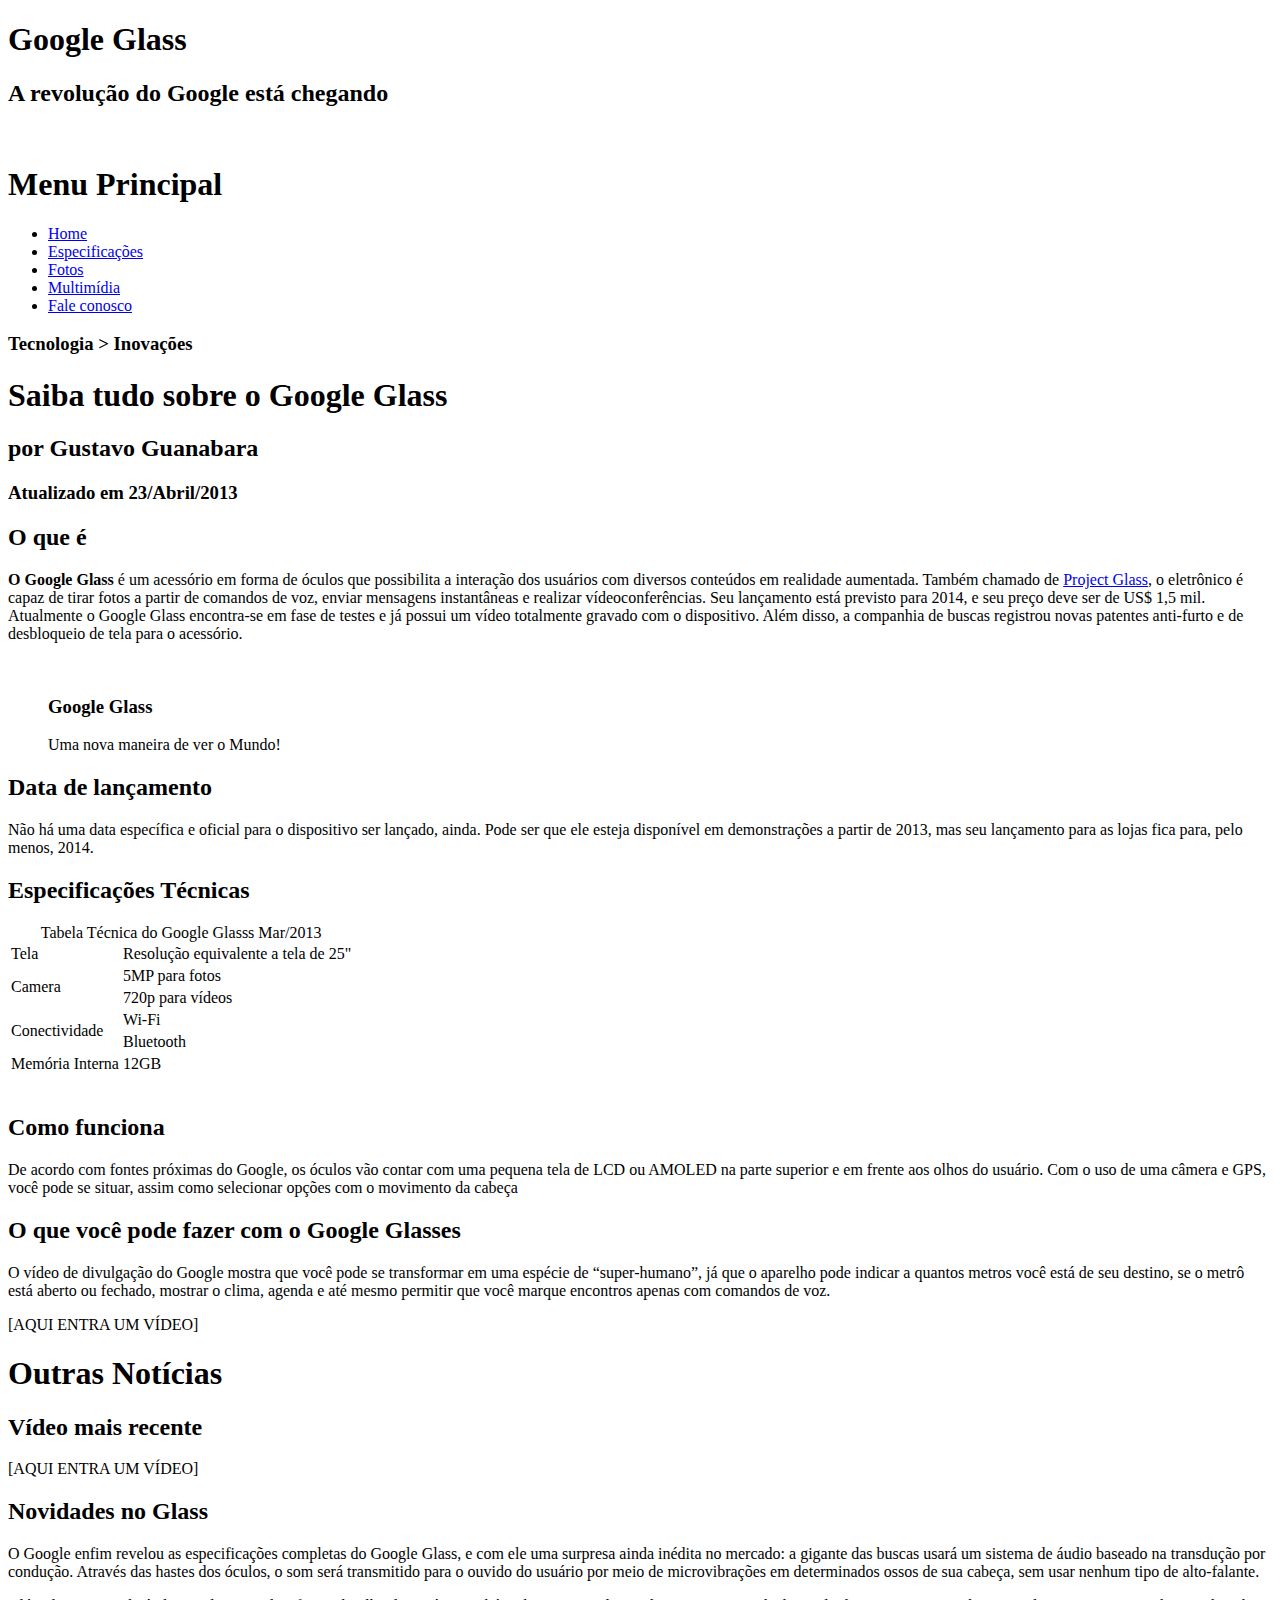
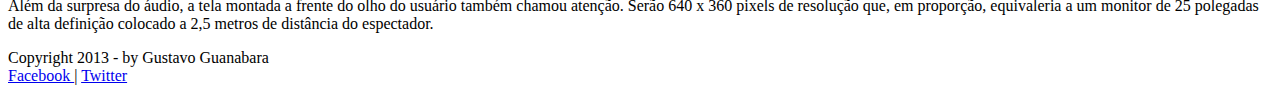
==== projeto-glass-html5/_textos/index.html @ bfe018f0 "Praticando exercícios" ====
<!DOCTYPE html>
<html lang="pt-br">
<head>
    <meta charset="UTF-8">
    <meta http-equiv="X-UA-Compatible" content="IE=edge">
    <meta name="viewport" content="width=device-width, initial-scale=1.0">
    <title>Tudo Sobre Google Glass</title>
    <link rel="stylesheet" href="_css/estilo.css"/>
</head>
<body>
    
<div id="interface">
<header id="cabecalho" >
<hgroup>

<h1>Google Glass</h1>
<h2>A revolução do Google está chegando</h2>

</hgroup>


<img id="icone" src="_imagens/glass-oculos-preto-peq.png" alt="">

<nav id="menu">
<h1>Menu Principal</h1>
<ul>
    <li><a href="index.html"> Home</a></li>
    <li><a href="specs.html"> Especificações</a></li>
    <li><a href="fotos.html"> Fotos</a></li>
    <li><a href="multimidia.html"> Multimídia</a></li>
    <li><a href="fale-conosco.html"> Fale conosco</a></li>

</ul>
</nav>

</header>
<section id="corpo">
    <article id="noticia-principal">
<hgroup>
<header id="cabecalho-artigo">
<h3>Tecnologia > Inovações</h3>
<h1>Saiba tudo sobre o Google Glass</h1>
<h2>por Gustavo Guanabara</h2>
<h3 class="direita">Atualizado em 23/Abril/2013</h3>

</hgroup>
</header>

<h2>O que é</h2>

<p><strong> O Google Glass </strong> é um acessório em forma de óculos que possibilita a interação dos usuários com diversos conteúdos em realidade aumentada. Também chamado de  <a href="https://www.google.com/glass/start/" target="_blank"> Project Glass</a>, o eletrônico é capaz de tirar fotos a partir de comandos de voz, enviar mensagens instantâneas e realizar vídeoconferências. Seu lançamento está previsto para 2014, e seu preço deve ser de US$ 1,5 mil. Atualmente o Google Glass encontra-se em fase de testes e já possui um vídeo totalmente gravado com o dispositivo. Além disso, a companhia de buscas registrou novas patentes anti-furto e de desbloqueio de tela para o acessório.
    <!-- target blank abre uma pagina linkada em uma nova aba -->
</p>

<figure class="foto-legenda">
<img src="_imagens/glass-quadro-homem-mulher.jpg" alt="">
<figcaption>
    <h3>Google Glass</h3>
    <p>Uma nova maneira de ver o Mundo!</p>
</figcaption>
</figure>

<h2>Data de lançamento</h2>

<p> Não há uma data específica e oficial para o dispositivo ser lançado, ainda. Pode ser que ele esteja disponível em demonstrações a partir de 2013, mas seu lançamento para as lojas fica para, pelo menos, 2014.</p>

<h2>Especificações Técnicas</h2>
<table id="tabelaspec">
<caption> Tabela Técnica do Google Glasss <span> Mar/2013</span></caption>

<tr><td class="ce"> Tela</td><td class="cd"> Resolução equivalente a tela de 25"</td></tr>
<tr><td rowspan="2" class="ce"> Camera</td><td class="cd"> 5MP para fotos </td></tr>
<tr><td class="cd"> 720p para vídeos</td></tr>
<tr><td rowspan="2" class="ce"> Conectividade</td><td class="cd"> Wi-Fi </td></tr><tr><td class="cd">Bluetooth</td></tr>
<tr><td class="ce"> Memória Interna</td><td class="cd"> 12GB</td></tr>
</table>
<br>

<h2>Como funciona</h2>

<p> De acordo com fontes próximas do Google, os óculos vão contar com uma pequena tela de LCD ou AMOLED na parte superior e em frente aos olhos do usuário. Com o uso de uma câmera e GPS, você pode se situar, assim como selecionar opções com o movimento da cabeça</p>

<h2>O que você pode fazer com o Google Glasses</h2>

<p> O vídeo de divulgação do Google mostra que você pode se transformar em uma espécie de “super-humano”, já que o aparelho pode indicar a quantos metros você está de seu destino, se o metrô está aberto ou fechado, mostrar o clima, agenda e até mesmo permitir que você marque encontros apenas com comandos de voz.</p>

[AQUI ENTRA UM VÍDEO]
</article>
</section>
<aside id="lateral">
<h1>Outras Notícias</h1>
<h2>Vídeo mais recente</h2>

[AQUI ENTRA UM VÍDEO]

<h2>Novidades no Glass</h2>
<p> O Google enfim revelou as especificações completas do Google Glass, e com ele uma surpresa ainda inédita no mercado: a gigante das buscas usará um sistema de áudio baseado na transdução por condução. Através das hastes dos óculos, o som será transmitido para o ouvido do usuário por meio de microvibrações em determinados ossos de sua cabeça, sem usar nenhum tipo de alto-falante.</p>

<p> Além da surpresa do áudio, a tela montada a frente do olho do usuário também chamou atenção. Serão 640 x 360 pixels de resolução que, em proporção, equivaleria a um monitor de 25 polegadas de alta definição colocado a 2,5 metros de distância do espectador.</p>
</aside>
<footer id="rodape">
<p> Copyright 2013 - by Gustavo Guanabara <br/>
    <a href="http://Facebook.com/cursoemvideo" target="blank"> Facebook </a>|
    <a href="http://Twitter.com/cursoemvideo" target="blank"> Twitter</a></p>
</footer>
</div>
</body>
</html>
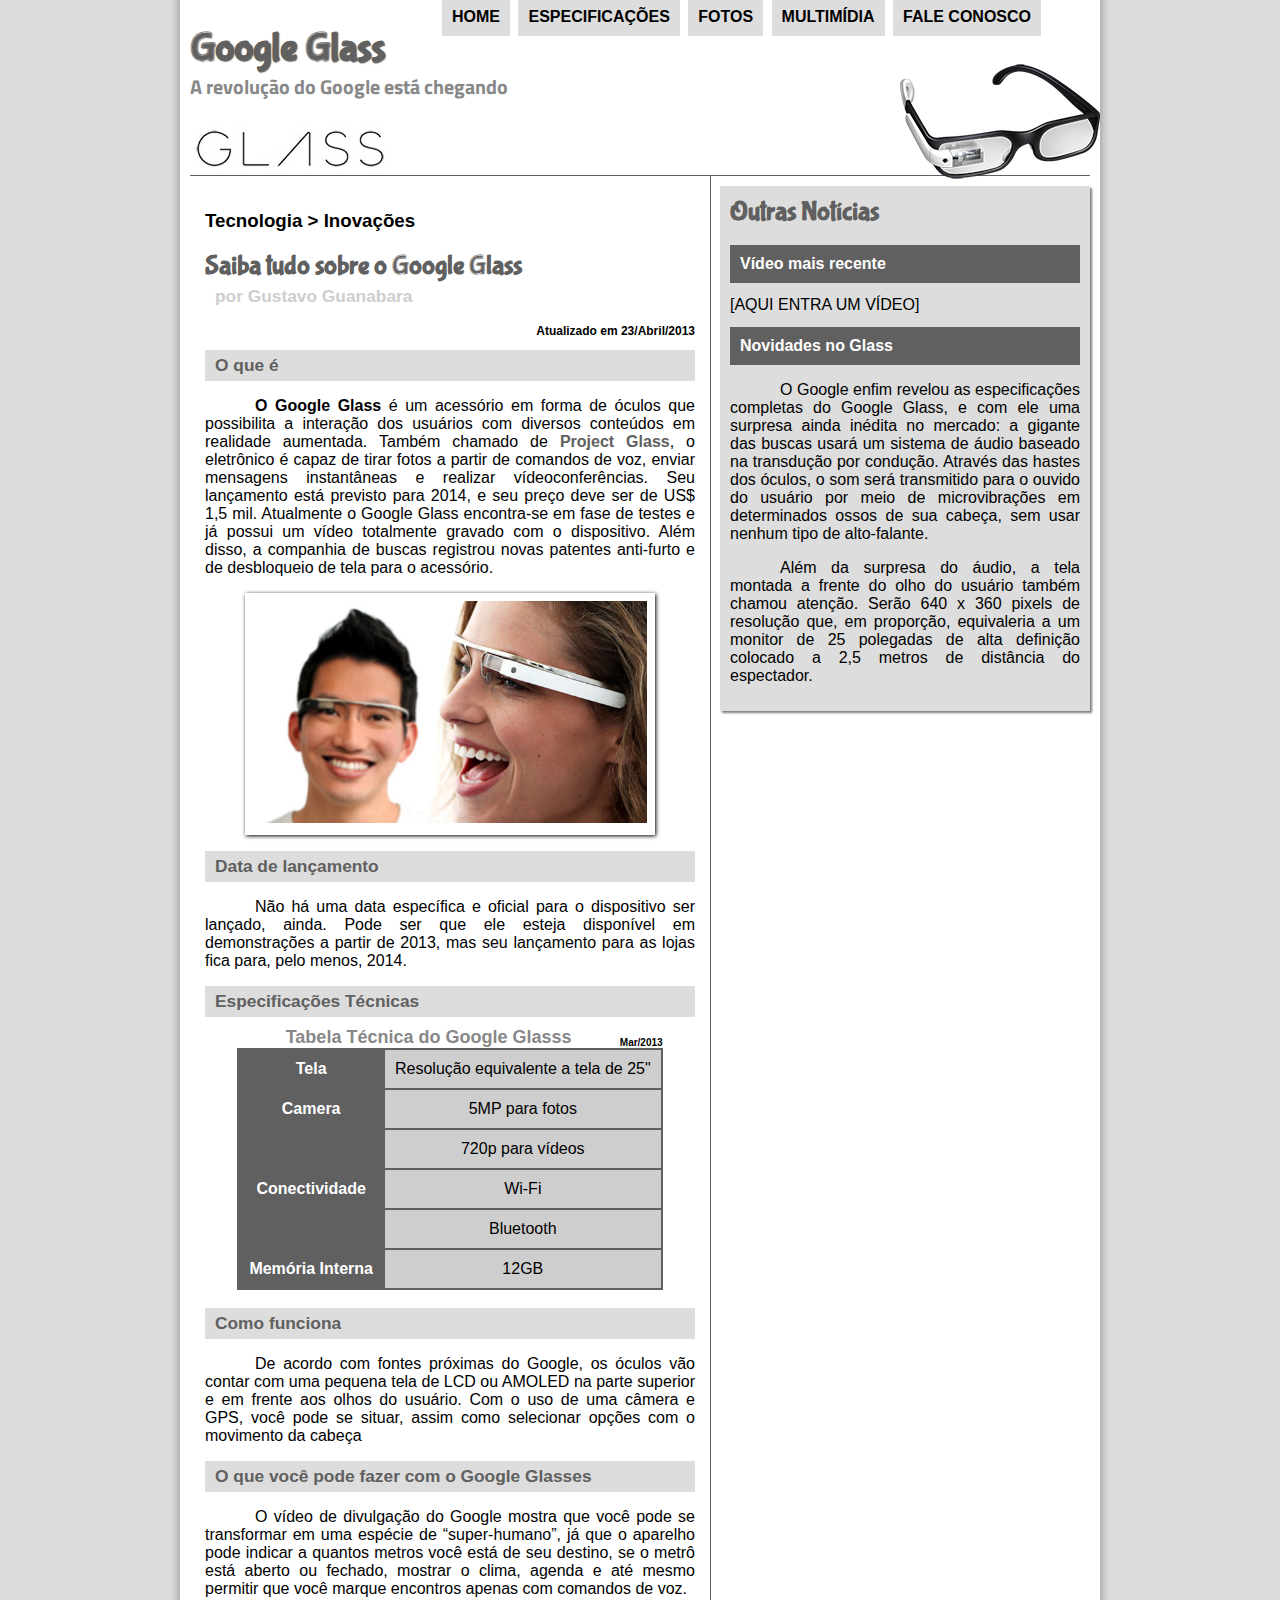
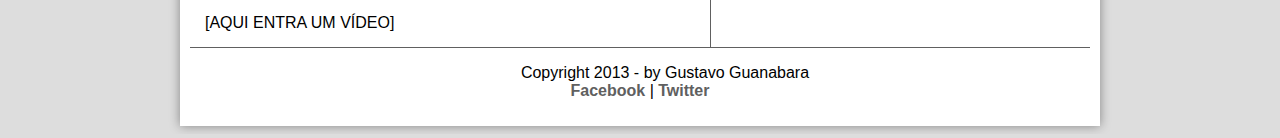
==== commit 667ee83f: "Continuação de Exercícios" ====
--- a/projeto-glass-html5/_textos/index.html
+++ b/projeto-glass-html5/_textos/index.html
@@ -6,7 +6,8 @@
     <meta http-equiv="X-UA-Compatible" content="IE=edge">
     <meta name="viewport" content="width=device-width, initial-scale=1.0">
     <title>Tudo Sobre Google Glass</title>
-    <link rel="stylesheet" href="_css/estilo.css"/>
+    <link rel="stylesheet" href="/projeto-glass-html5/_css/estilo.css">
+
 </head>
 <body>
     
@@ -20,7 +21,7 @@
 </hgroup>
 
 
-<img id="icone" src="_imagens/glass-oculos-preto-peq.png" alt="">
+<img id="icone" src="/projeto-glass-html5/_imagens/glass-oculos-preto-peq.png" alt="">
 
 <nav id="menu">
 <h1>Menu Principal</h1>
@@ -54,7 +55,7 @@
 </p>
 
 <figure class="foto-legenda">
-<img src="_imagens/glass-quadro-homem-mulher.jpg" alt="">
+<img src="/projeto-glass-html5/_imagens/glass-quadro-homem-mulher.jpg" alt="">
 <figcaption>
     <h3>Google Glass</h3>
     <p>Uma nova maneira de ver o Mundo!</p>
--- a/projeto-glass-html5/_css/estilo.css
+++ b/projeto-glass-html5/_css/estilo.css
@@ -0,0 +1,208 @@
+@charset "UTF 8";
+@import url('https://fonts.googleapis.com/css2?family=Titillium+Web&display=swap');
+@font-face {
+    font-family: FonteLogo;
+    src: url("../_fonts/bubblegum-sans-regular.otf");
+}
+body{
+    font-family: Arial, Helvetica, sans-serif;
+    background-color: #dddddd;
+    color: rgba(0,0,0,1);
+}
+div#interface {
+    width: 900px;
+    background-color: #ffffff;
+    margin: -20px auto 0px auto;
+    box-shadow: 0px 0px 10px rgba(0,0, 0,.4);
+    padding: 10px 10px 10px 10px ;
+}
+header#cabecalho img#icone {
+    position: absolute;
+    left: 900px;
+    top: 60px;
+}
+header#cabecalho {
+    border-bottom: 1px #606060 solid ;
+    height: 150px;
+    background: url("../_imagens/glass-logo-peq.jpg") no-repeat 0px 100px;
+
+}
+header#cabecalho h1{
+    font-family: "FonteLogo", sans-serif ;
+    font-size: 30pt;
+    color: #606060;
+    text-shadow: 1px 1px 1px rgba(0,0, 0,.6);
+    padding: 0px;
+    margin-bottom: 0px;
+}
+header#cabecalho h2{
+    font-family: 'Titillium Web', sans-serif;
+    color: #888888;
+    font-size: 15pt;
+    padding: 0px;
+    margin-top: 0px;
+}
+
+p{
+    text-align: justify;
+    text-indent: 50px;
+}
+a{
+    color: #606060 ;
+    text-decoration: none;
+    font-weight: bold;
+}
+a:hover{
+    text-decoration: underline;
+    
+}
+/*Formatação de imagens com legendas*/
+
+figure.foto-legenda{
+    border: 8px solid white;
+    box-shadow: 1px 1px 4px black;
+    position: relative;
+}
+figure.foto-legenda img{
+    width: 100%;
+    height: 100%;
+} 
+figure.foto-legenda figcaption{
+    opacity: 0;
+    position: absolute;
+    top: 0px;
+    background-color: rgba(0,0, 0,.4);
+    width: 100%;
+    height: 100%;
+    color: white;
+    padding: 10px;
+    box-sizing: border-box;
+    transition: opacity 1s;
+}
+figure.foto-legenda:hover figcaption{
+    opacity: 1;
+}
+/*Formatação do menu*/
+nav#menu {
+    display: block;
+}
+nav#menu ul {
+    text-transform: uppercase;
+    position: absolute;
+    top:-20px;
+    left: 400px;
+}
+nav#menu li{
+    display: inline-block;
+    background-color: #dddddd;
+    padding: 10px;
+    margin: 2px; 
+    transition: background-color 1s;       
+    }
+nav#menu li:hover {
+    background-color: #606060; ;
+    }
+        
+nav#menu h1{
+    display: none;
+    }
+nav#menu a{
+    color: #000000;
+    text-decoration: none;
+}
+nav#menu a:hover{
+    color: white;
+    text-decoration: underline;
+}
+section#corpo {
+    display: block;
+    width: 490px; ;
+    float: left;
+    border-right:1px solid #606060;
+    padding: 15px;
+}
+article#noticia-principal h2{
+    font-size: 13pt;
+    color: #606060;
+    background-color: #dddddd;
+    padding: 5px 0px 5px 10px;
+    margin: 10px 0px 10px 0px;
+    margin-top: 0px;
+}
+header#cabecalho-artigo h1{
+    font-family: FonteLogo;
+    font-size: 20pt;
+    color: #606060;
+    margin-bottom: 0px;
+    margin-top: 0px;
+}
+.direita {
+    text-align: right;
+    font-size: 12px;
+}
+header#cabecalho-artigo h2{
+    font-size: 13pt;
+    color: #cecece;
+    background-color: #ffffff;
+    margin: 0px;
+}
+table#tabelaspec{
+    border: 1px solid #606060;
+    border-spacing: 0px;
+    margin-left: auto;
+    margin-right: auto;
+}
+table#tabelaspec td {
+    border: 1px solid #606060;
+    padding: 10px;
+    text-align: center;
+    vertical-align: top;
+}
+table#tabelaspec td.ce{
+    color: #ffffff;
+    background-color: #606060;
+    font-weight: bold;
+}
+table#tabelaspec td.cd{
+    background-color: #cecece;
+}
+table#tabelaspec caption{
+    color: #888888;
+    font-size: 18px;
+    font-weight: bolder;
+}
+table#tabelaspec caption span{
+    display: block;
+    float: right;
+    color: black;
+    font-size: 10px;
+    margin-top: 10px;
+}
+aside#lateral {
+    display: block;
+    width: 350px;
+    float: right;
+    background-color: #dddddd;
+    padding: 10px;
+    margin-top: 10px;
+    box-shadow: 2px 2px 2px rgba(0,0, 0,.5);
+}
+aside#lateral h1{
+    font-family: "FonteLogo", sans-serif ;
+    font-size: 20pt;
+    color: #606060;
+    margin-top: 0px;
+}
+aside#lateral h2{
+    background-color: #606060;
+    font-size: 12pt;
+    color: #ffffff;
+    padding: 10px; ;
+}
+footer#rodape {
+    clear: both;
+    border-top: 1px solid #606060;
+}
+footer#rodape p{
+    text-align: center;
+}
